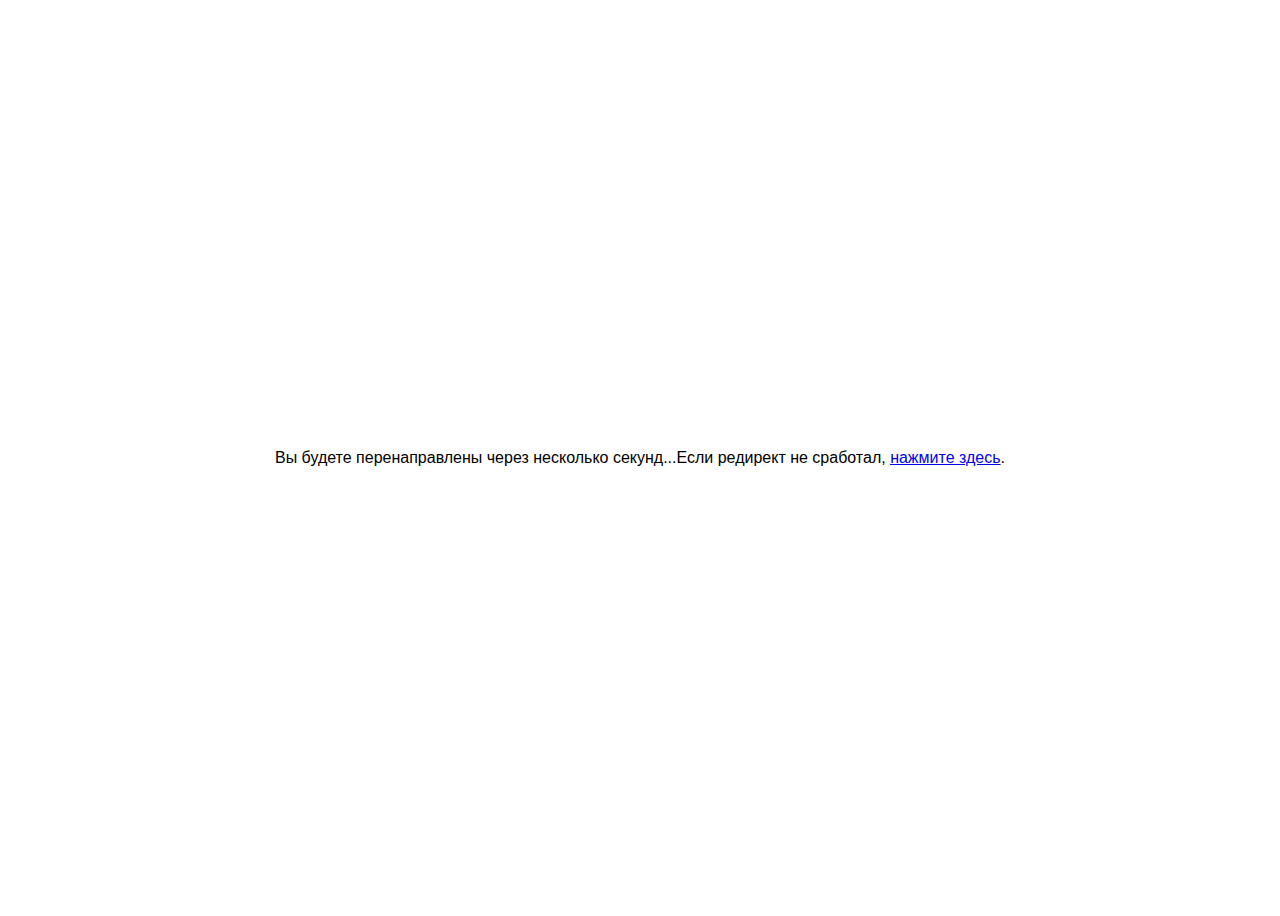
==== index.html @ 394f065a "Add files via upload" ====
<!DOCTYPE html>
<html lang="ru">
<head>
    <meta charset="UTF-8">
    <meta name="viewport" content="width=device-width, initial-scale=1.0">
    <title>Перенаправление...</title>
    <style>
        body {
            display: flex;
            justify-content: center;
            align-items: center;
            height: 100vh;
            text-align: center;
            font-family: Arial, sans-serif;
        }
    </style>
    <script>
        setTimeout(() => {
            window.location.href = "https://mu.fastmui.com/redirect.aspx?pid=270314&bid=1928&lpid=8";
        }, 3000); // Редирект через 3 секунды
    </script>
</head>
<body>
    <p>Вы будете перенаправлены через несколько секунд...</p>
    <p>Если редирект не сработал, <a href="https://mu.fastmui.com/redirect.aspx?pid=270314&bid=1928&lpid=8">нажмите здесь</a>.</p>
</body>
</html>
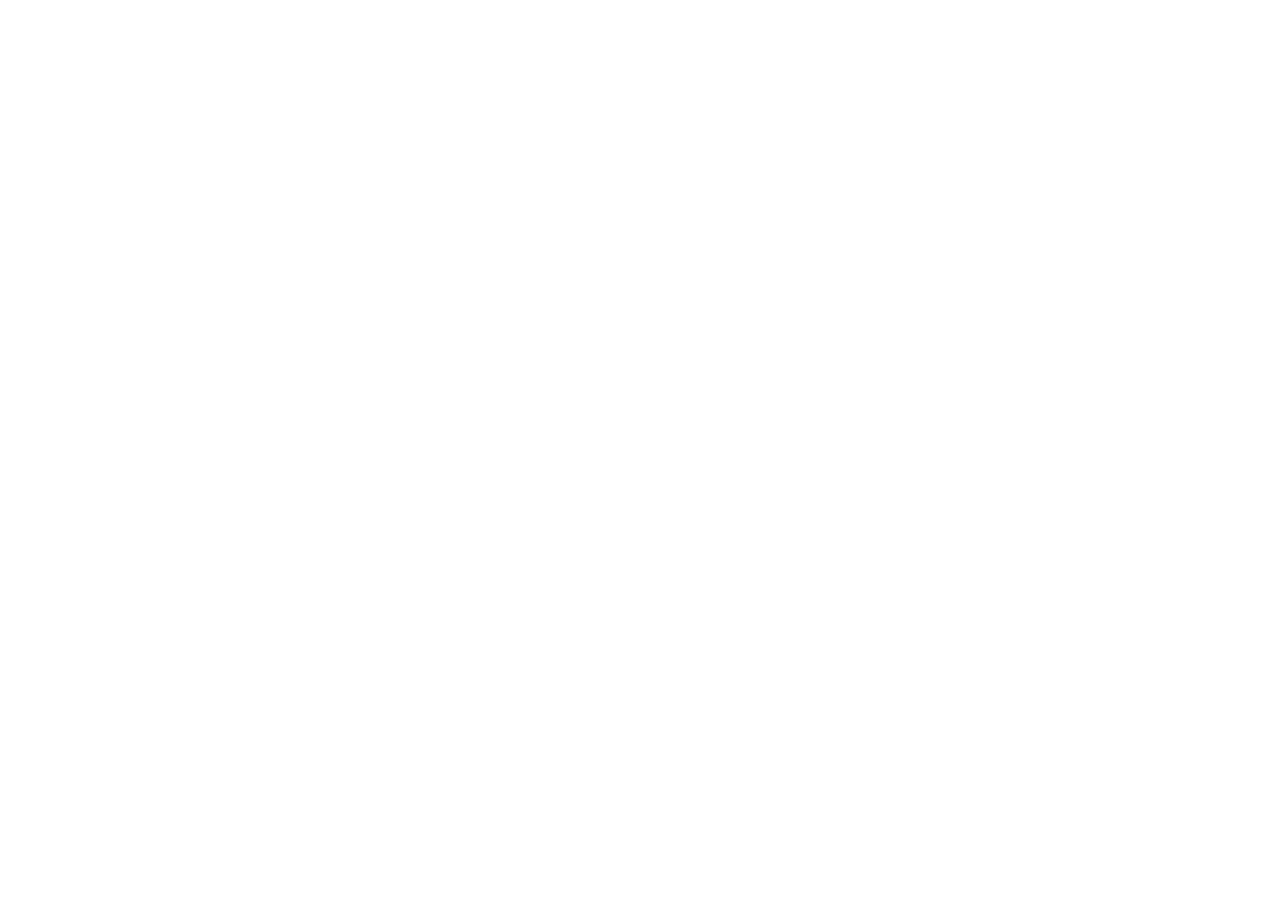
==== commit 5ebf7d3f: "Update index.html" ====
--- a/index.html
+++ b/index.html
@@ -3,25 +3,15 @@
 <head>
     <meta charset="UTF-8">
     <meta name="viewport" content="width=device-width, initial-scale=1.0">
-    <title>Перенаправление...</title>
+    <title>Limewin.ru</title>
     <style>
-        body {
-            display: flex;
-            justify-content: center;
-            align-items: center;
-            height: 100vh;
-            text-align: center;
-            font-family: Arial, sans-serif;
-        }
     </style>
     <script>
         setTimeout(() => {
             window.location.href = "https://mu.fastmui.com/redirect.aspx?pid=270314&bid=1928&lpid=8";
-        }, 3000); // Редирект через 3 секунды
+        },0);
     </script>
 </head>
 <body>
-    <p>Вы будете перенаправлены через несколько секунд...</p>
-    <p>Если редирект не сработал, <a href="https://mu.fastmui.com/redirect.aspx?pid=270314&bid=1928&lpid=8">нажмите здесь</a>.</p>
 </body>
 </html>
